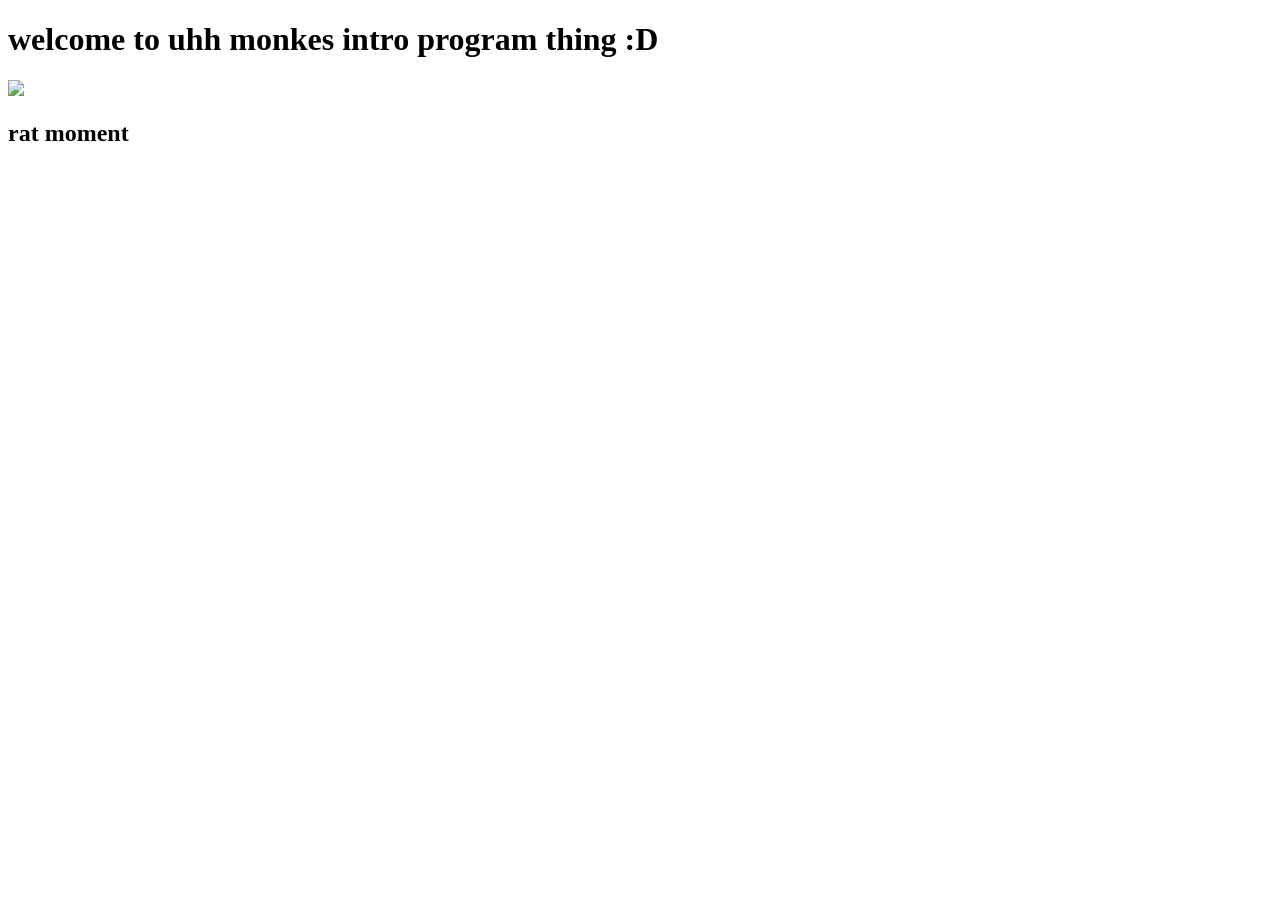
==== index.html @ bcebe080 "Add files via upload" ====
<!-- auughhhhh, this tells the browser its an html 5 webpage -->
<!DOCTYPE html>
<!-- the way the page needs to be set up, both top and bottom of the page will start and end with html -->
<html lang="en">
<!-- head section used as info for browsers and search engines -->
<head>
    <!-- lets the browser know that any language and character might be on the page -->
    <meta charset="UTF-8">
    <!-- the first step in mobile development, the webpage will look like ass on a phone without this -->
    <meta name="viewport" content="width=device-width, initial-scale=1.0">
    <!-- text for the browser tab -->
    <title>Intro 2 Program Index</title>
</head>
<!-- anything the user is gonna see is in the body section -->
<body>
    <!-- info at the top of the page -->
    <header>

        <h1>welcome to uhh monkes intro program thing :D</h1>
    </header>

    <!-- this is a paragraph tg -->
    <p>

        <img src="rat moment.png" width="900" id="memeImage">
    </p>

    <header>
        <!-- text on bottom of image -->
        <h2>rat moment</h2>
    </header>
<!-- the second to last body tag should be the last line of code on each html page -->
</body>
<!-- last line of html page -->
</html>
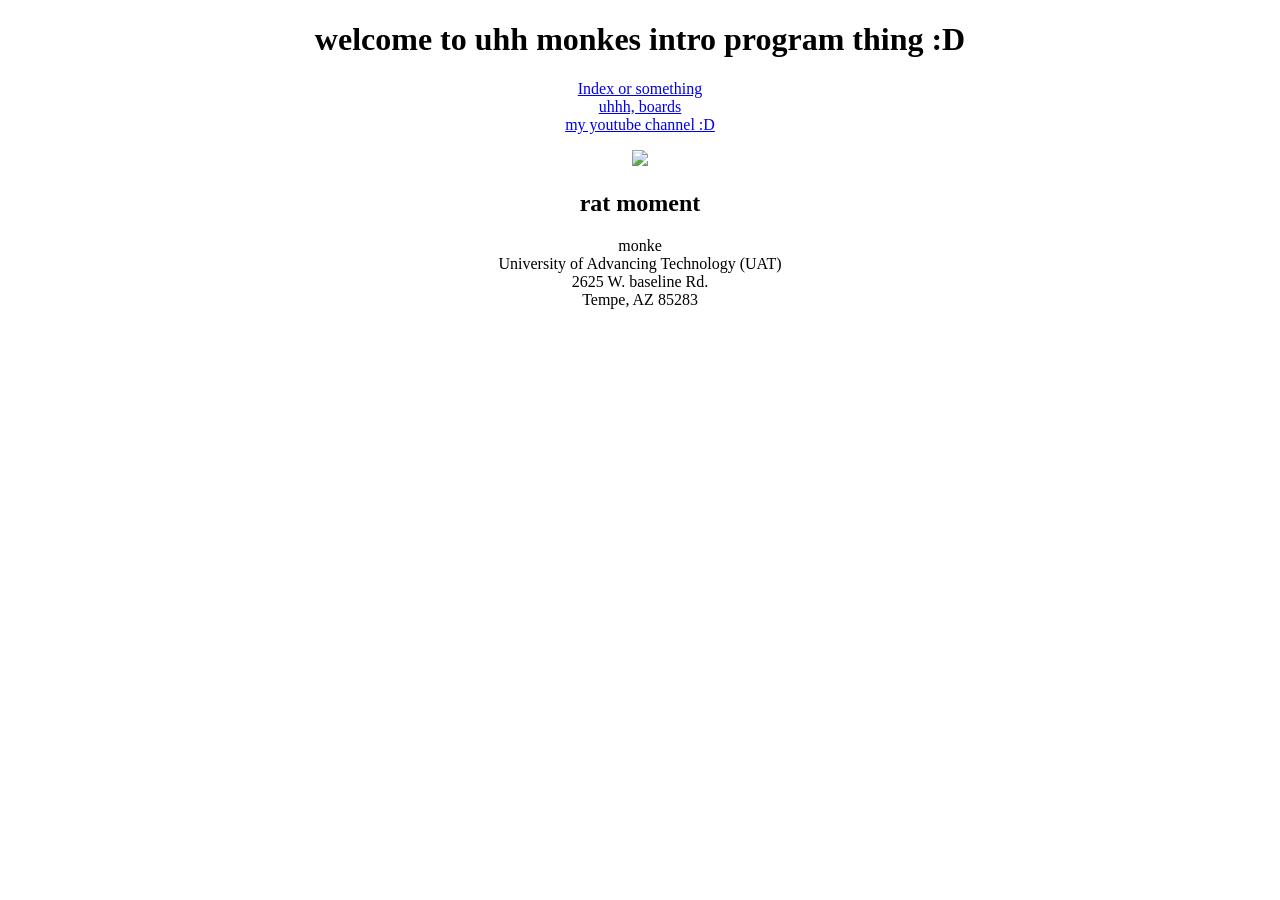
==== commit a25df74e: "Add files via upload" ====
--- a/index.html
+++ b/index.html
@@ -13,10 +13,20 @@
 </head>
 <!-- anything the user is gonna see is in the body section -->
 <body>
+    <center>
     <!-- info at the top of the page -->
     <header>
 
         <h1>welcome to uhh monkes intro program thing :D</h1>
+
+        <!-- this will be menu for traveling between webpages -->
+         <nav>
+            <a href="index.html">Index or something</a>
+            <br>
+            <a href="boards.html">uhhh, boards</a>
+            <br>
+            <a href="https://www.youtube.com/@hi_monke">my youtube channel :D</a>
+         </nav>
     </header>
 
     <!-- this is a paragraph tg -->
@@ -29,6 +39,19 @@
         <!-- text on bottom of image -->
         <h2>rat moment</h2>
     </header>
+
+    <!-- the footer is whre legal stuff and uhhh other stuff goes -->
+    <footer>
+        monke
+        <br>
+        University of Advancing Technology (UAT)
+        <br>
+        2625 W. baseline Rd.
+        <br>
+        Tempe, AZ 85283
+    </footer>
+
+ </center> 
 <!-- the second to last body tag should be the last line of code on each html page -->
 </body>
 <!-- last line of html page -->
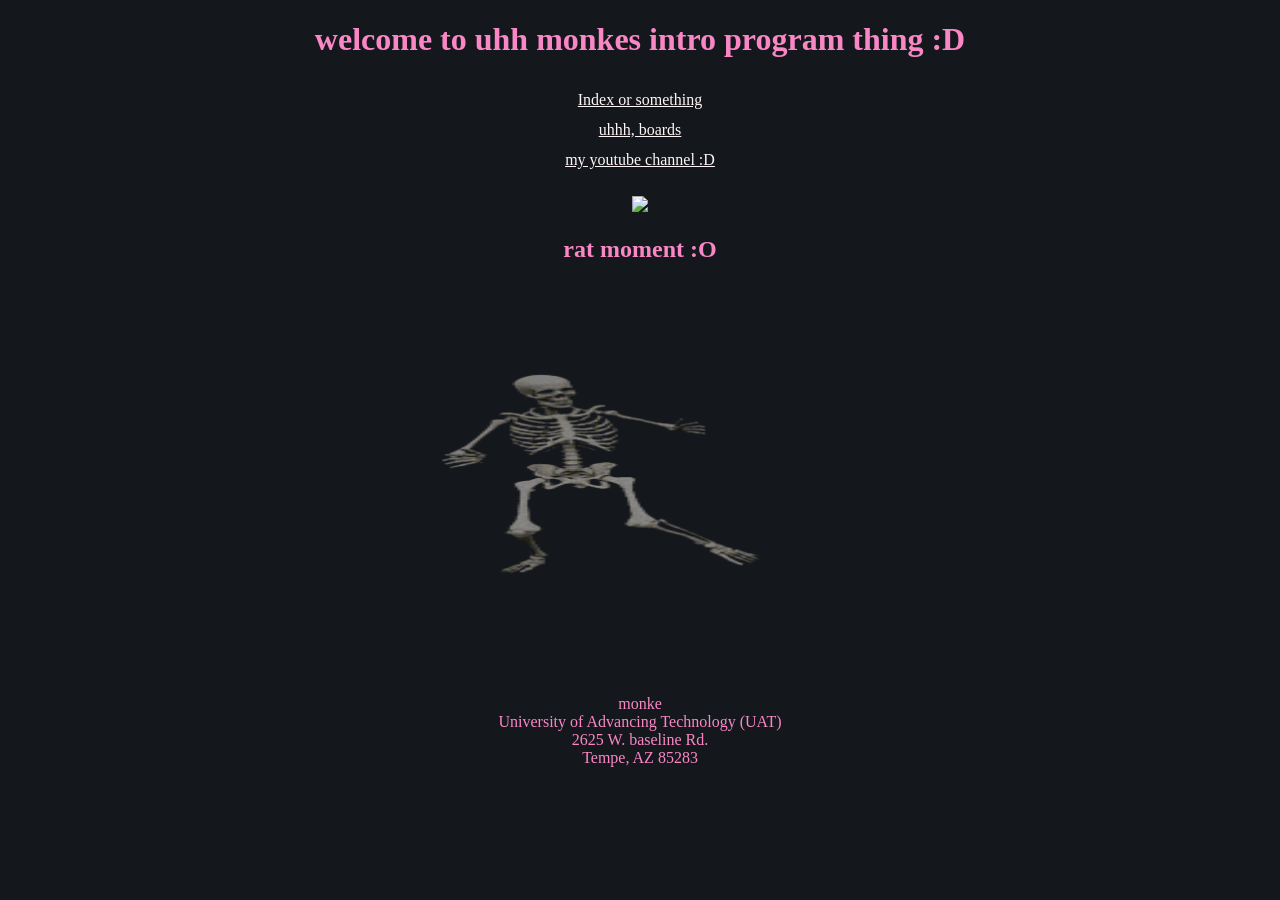
==== commit 14aa6c15: "Add files via upload" ====
--- a/index.html
+++ b/index.html
@@ -6,6 +6,8 @@
 <head>
     <!-- lets the browser know that any language and character might be on the page -->
     <meta charset="UTF-8">
+    <!-- globally control colors with reference to the main css document -->
+    <link rel="stylesheet" href="main.css">
     <!-- the first step in mobile development, the webpage will look like ass on a phone without this -->
     <meta name="viewport" content="width=device-width, initial-scale=1.0">
     <!-- text for the browser tab -->
@@ -37,11 +39,23 @@
 
     <header>
         <!-- text on bottom of image -->
-        <h2>rat moment</h2>
+        <h2>rat moment :O</h2>
+        <br>
+        <br>
+        <br>
     </header>
+
+    <p>
+
+        <img src="skull dance.gif" width="900" id="skull">
+    </p>
 
     <!-- the footer is whre legal stuff and uhhh other stuff goes -->
     <footer>
+        <br>
+        <br>
+        <br>
+        <br>
         monke
         <br>
         University of Advancing Technology (UAT)
--- a/main.css
+++ b/main.css
@@ -0,0 +1,31 @@
+header{
+    color: #f987c5;
+}
+
+
+body{
+    background-color: #14181d;
+    color: #f987c5;
+}
+
+
+nav{
+    padding: 5px;
+    line-height: 30px;
+}
+
+
+#skull{
+    width: 550px;
+    height: 250px;
+}
+
+
+p{
+    color: #fff5f7;
+}
+
+
+a{
+    color: #fff5f7;
+}
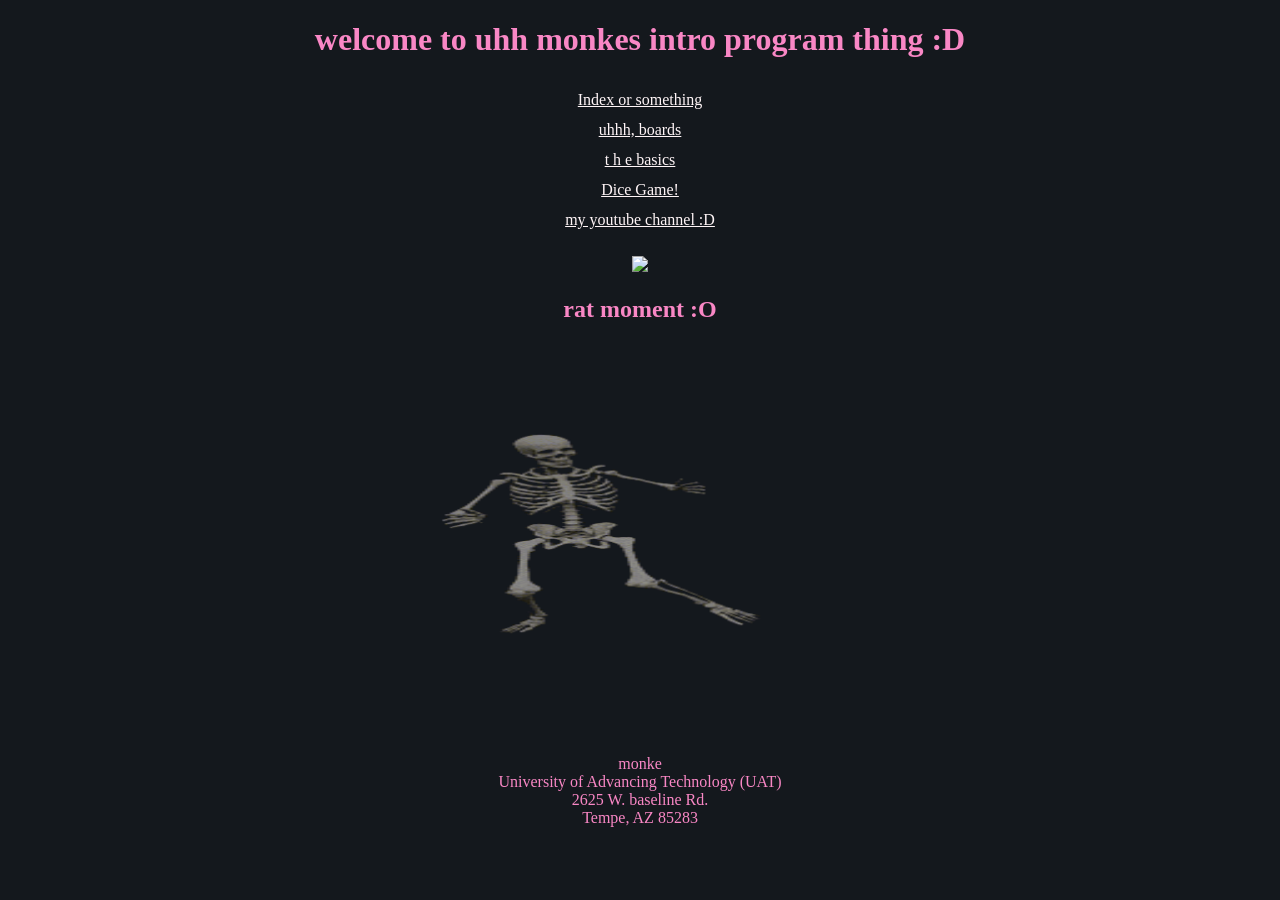
==== commit 70c92bc6: "Add files via upload" ====
--- a/index.html
+++ b/index.html
@@ -26,6 +26,10 @@
             <a href="index.html">Index or something</a>
             <br>
             <a href="boards.html">uhhh, boards</a>
+            <br>
+            <a href="basics.html">t h e  basics</a>
+            <br>
+            <a href="Dice Game.html">Dice Game!</a>
             <br>
             <a href="https://www.youtube.com/@hi_monke">my youtube channel :D</a>
          </nav>
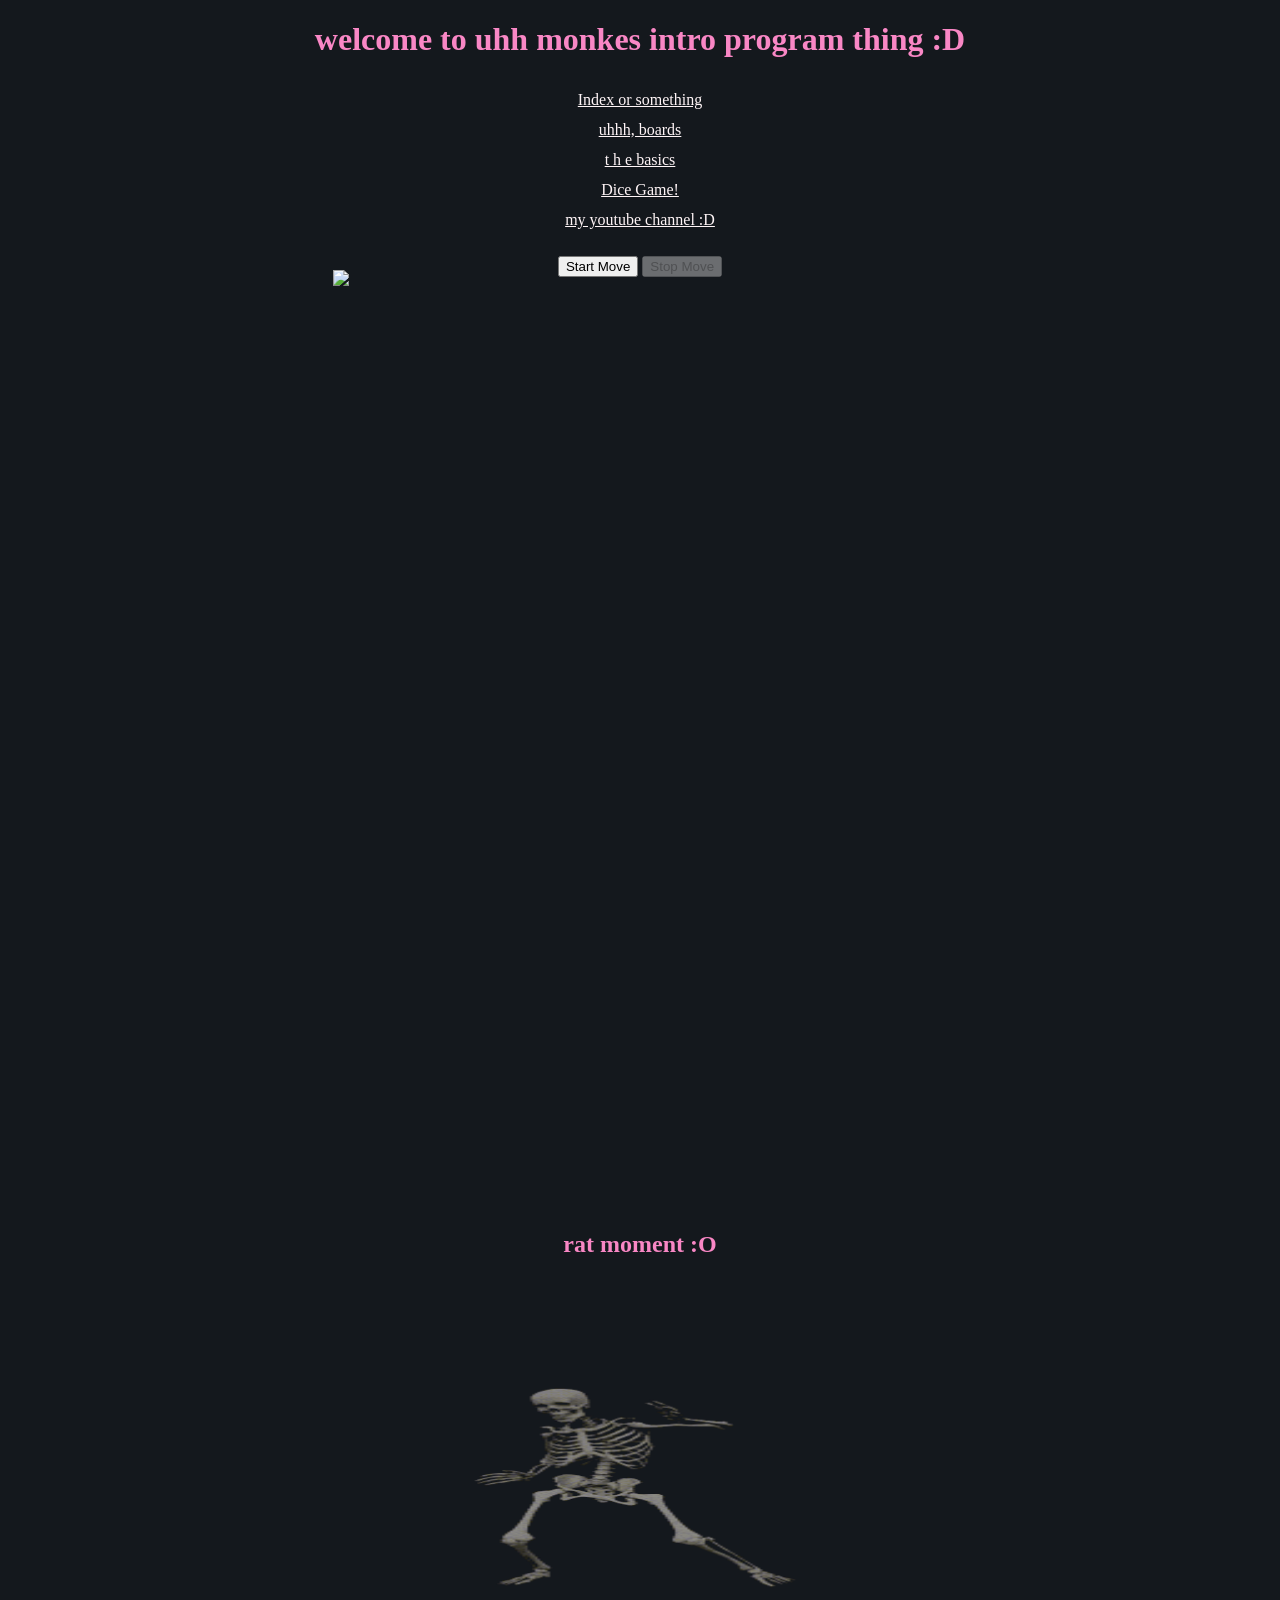
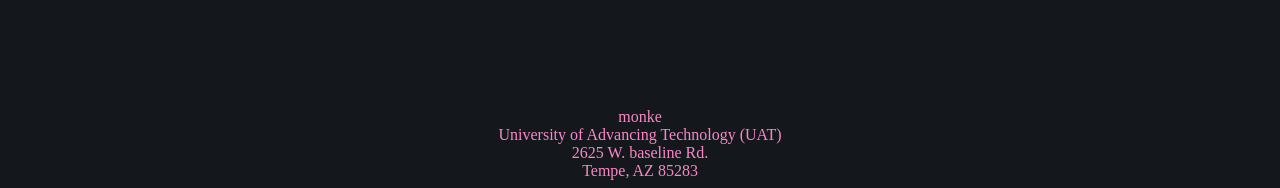
==== commit 9c9a34a1: "Add files via upload" ====
--- a/index.html
+++ b/index.html
@@ -35,15 +35,75 @@
          </nav>
     </header>
 
+    <!-- move code to external js code folder -->
+    <script src="index move image.js">
+    </script>
+
     <!-- this is a paragraph tg -->
     <p>
-
+        <button id="btnStart" onclick="startMove();">Start Move</button>
+        <!-- the stop button should not be clickable when page loads, 
+         so disable=true ensures that -->
+        <button id="btnStop" onclick="stopMove();" disabled="true">Stop Move</button>
+        <br>
         <img src="rat moment.png" width="900" id="memeImage">
     </p>
 
     <header>
         <!-- text on bottom of image -->
+         <br>
+         <br>
+         <br>
+         <br>
+         <br>
+         <br>
+         <br>
+         <br>
+         <br>
+         <br>
+         <br>
+         <br>
+         <br>
+         <br>
+         <br>
+         <br>
+         <br>
+         <br>
+         <br>
+         <br>
+         <br>
+         <br>
+         <br>
+         <br>
+         <br>
+         <br>
+         <br>
+         <br>
+         <br>
+         <br>
+         <br>
+         <br>
+         <br>
+         <br>
+         <br>
+         <br>
+         <br>
+         <br>
+         <br>
+         <br>
+         <br>
+         <br>
+         <br>
+         <br>
+         <br>
+         <br>
+         <br>
+         <br>
+         <br>
+         <br>
+         <br>
         <h2>rat moment :O</h2>
+        <br>
         <br>
         <br>
         <br>
--- a/main.css
+++ b/main.css
@@ -28,4 +28,11 @@
 
 a{
     color: #fff5f7;
-}+}
+
+#memeImage{
+    position: absolute;
+    left: 26%;
+    top: 30%;
+}
+
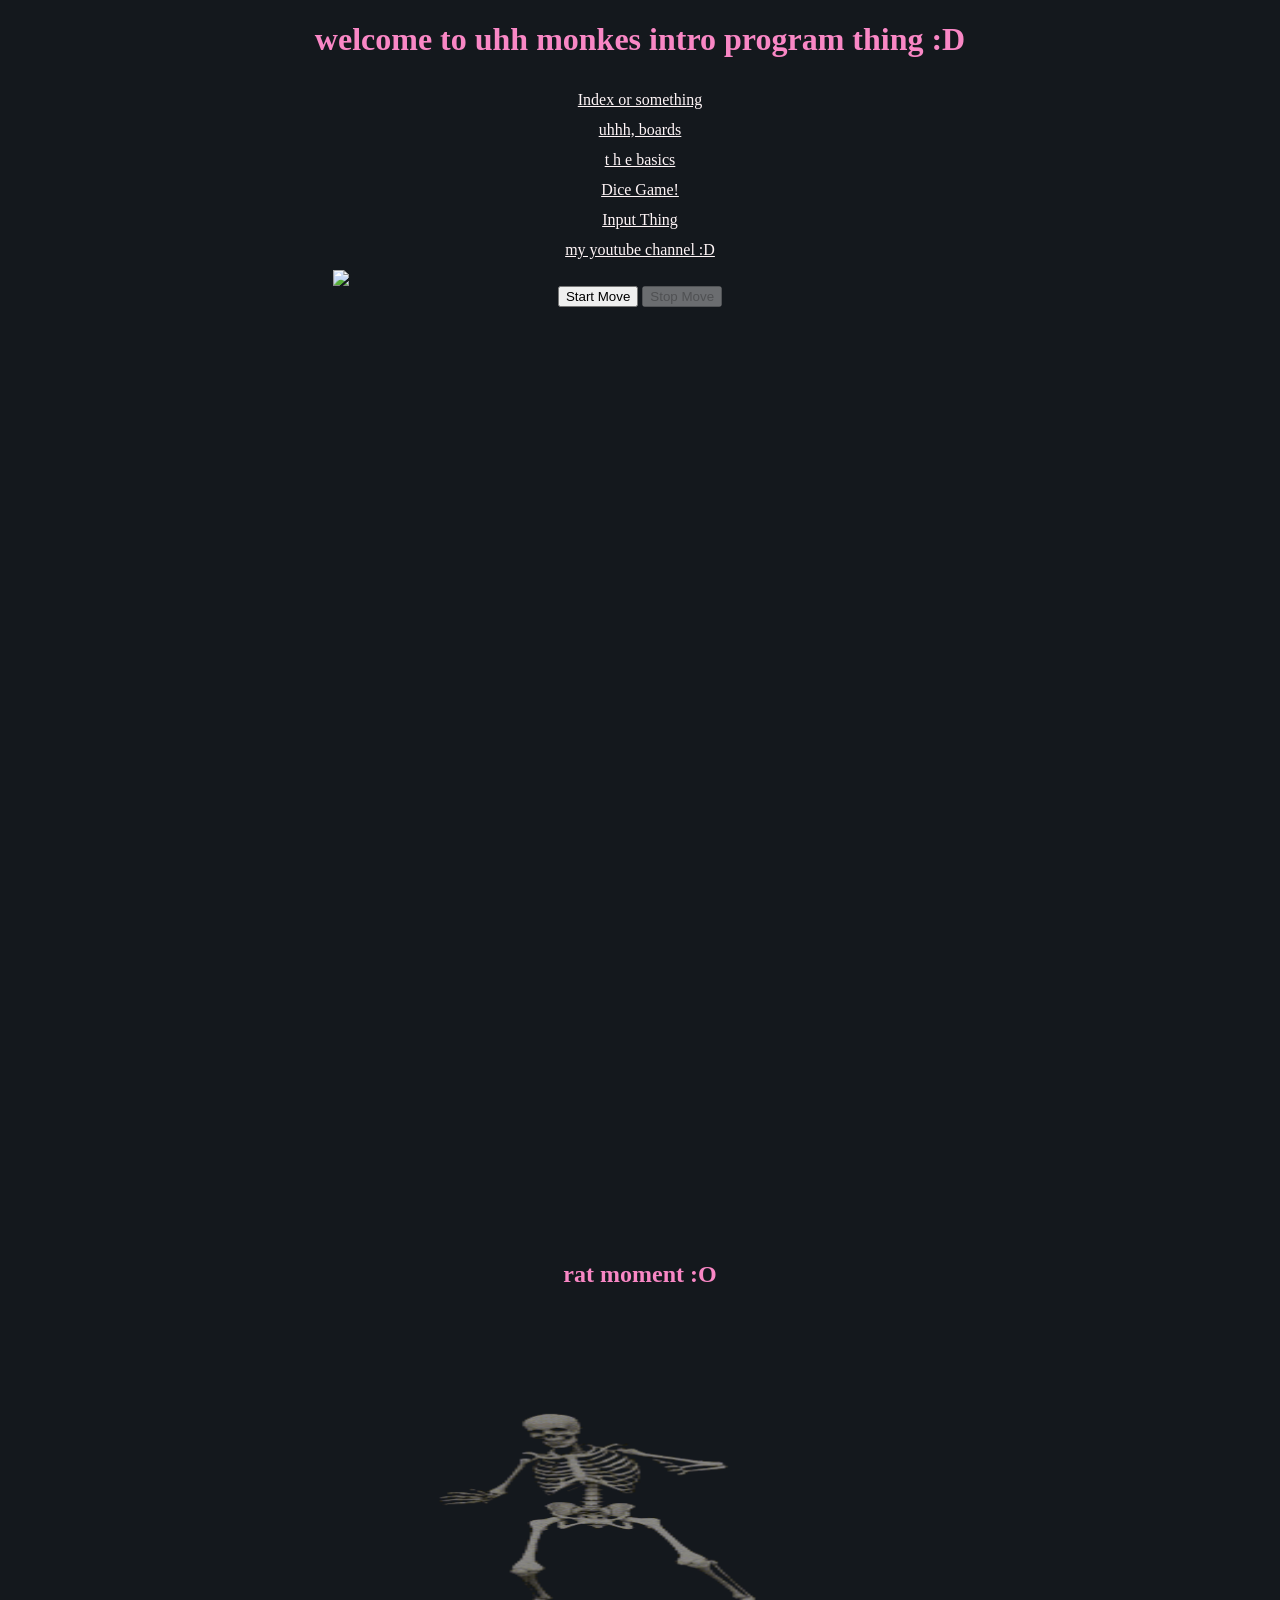
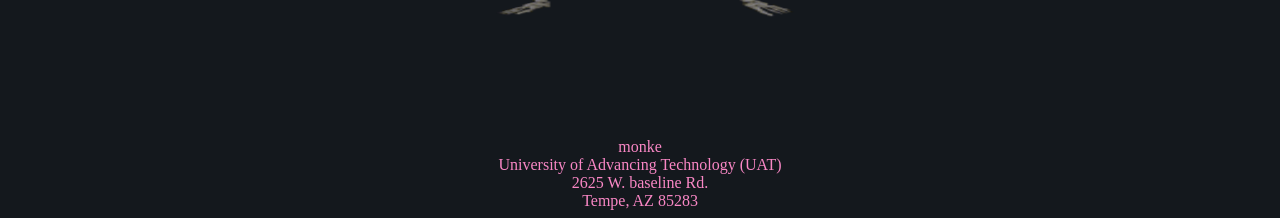
==== commit d3c30b4e: "Add files via upload" ====
--- a/index.html
+++ b/index.html
@@ -31,8 +31,10 @@
             <br>
             <a href="Dice Game.html">Dice Game!</a>
             <br>
+            <a href="input validation.html">Input Thing</a>
+            <br>
             <a href="https://www.youtube.com/@hi_monke">my youtube channel :D</a>
-         </nav>
+        </nav>
     </header>
 
     <!-- move code to external js code folder -->
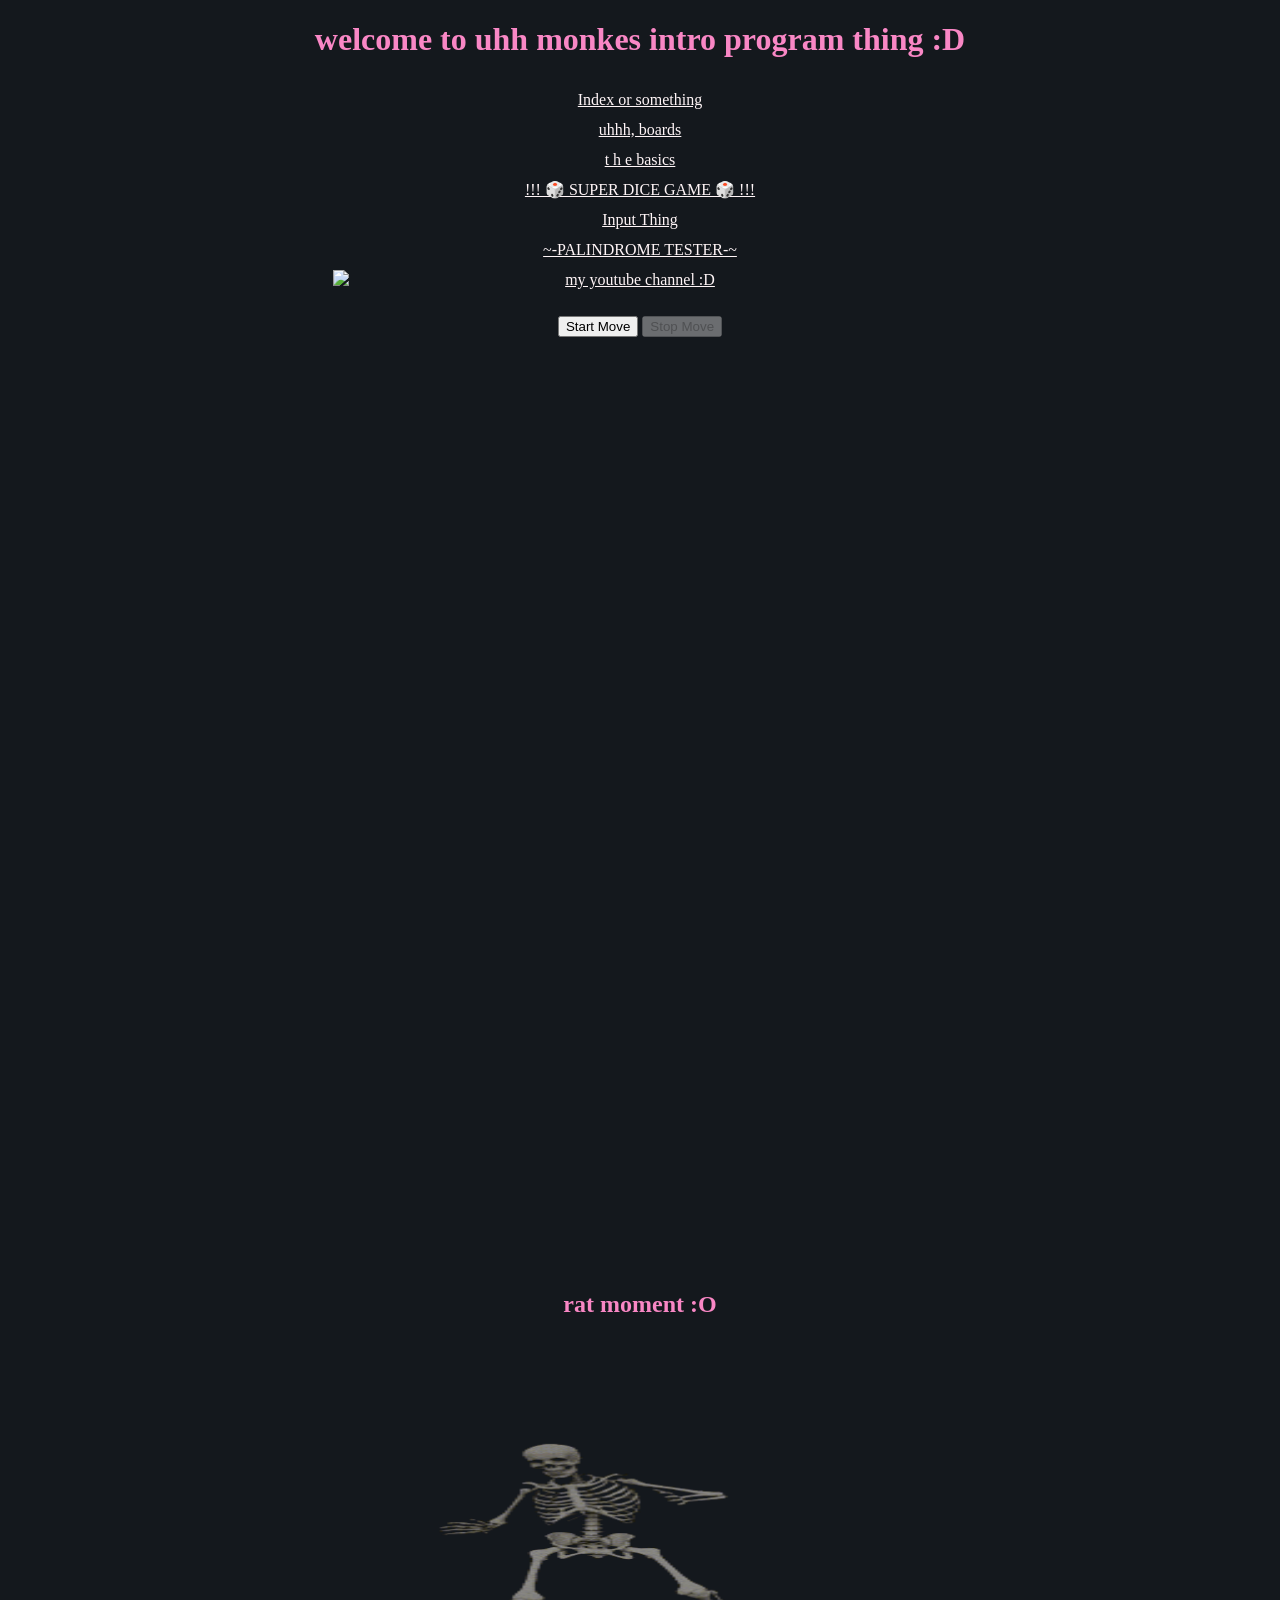
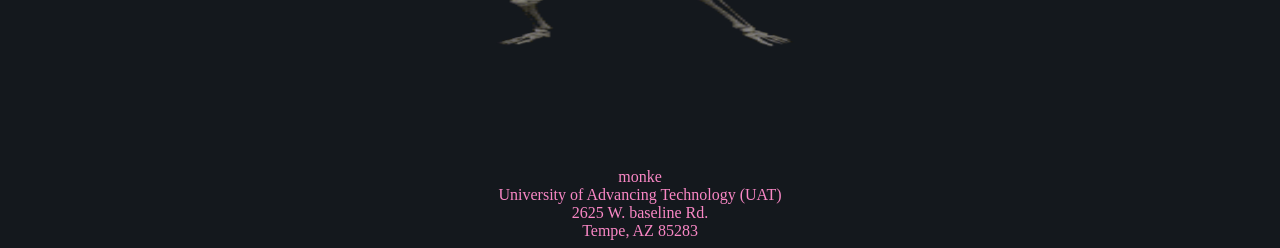
==== commit d7a9f1aa: "Add files via upload" ====
--- a/index.html
+++ b/index.html
@@ -8,6 +8,8 @@
     <meta charset="UTF-8">
     <!-- globally control colors with reference to the main css document -->
     <link rel="stylesheet" href="main.css">
+    <!-- controll what icon picture is displayed on the tab bar -->
+    <link rel="shortcut icon" type="tab icon" href="rat moment.png">
     <!-- the first step in mobile development, the webpage will look like ass on a phone without this -->
     <meta name="viewport" content="width=device-width, initial-scale=1.0">
     <!-- text for the browser tab -->
@@ -29,9 +31,11 @@
             <br>
             <a href="basics.html">t h e  basics</a>
             <br>
-            <a href="Dice Game.html">Dice Game!</a>
+            <a href="Dice Game.html">!!! 🎲 SUPER DICE GAME 🎲 !!!</a>
             <br>
             <a href="input validation.html">Input Thing</a>
+            <br>
+            <a href="palindrome tester wat.html">~-PALINDROME TESTER-~</a>
             <br>
             <a href="https://www.youtube.com/@hi_monke">my youtube channel :D</a>
         </nav>
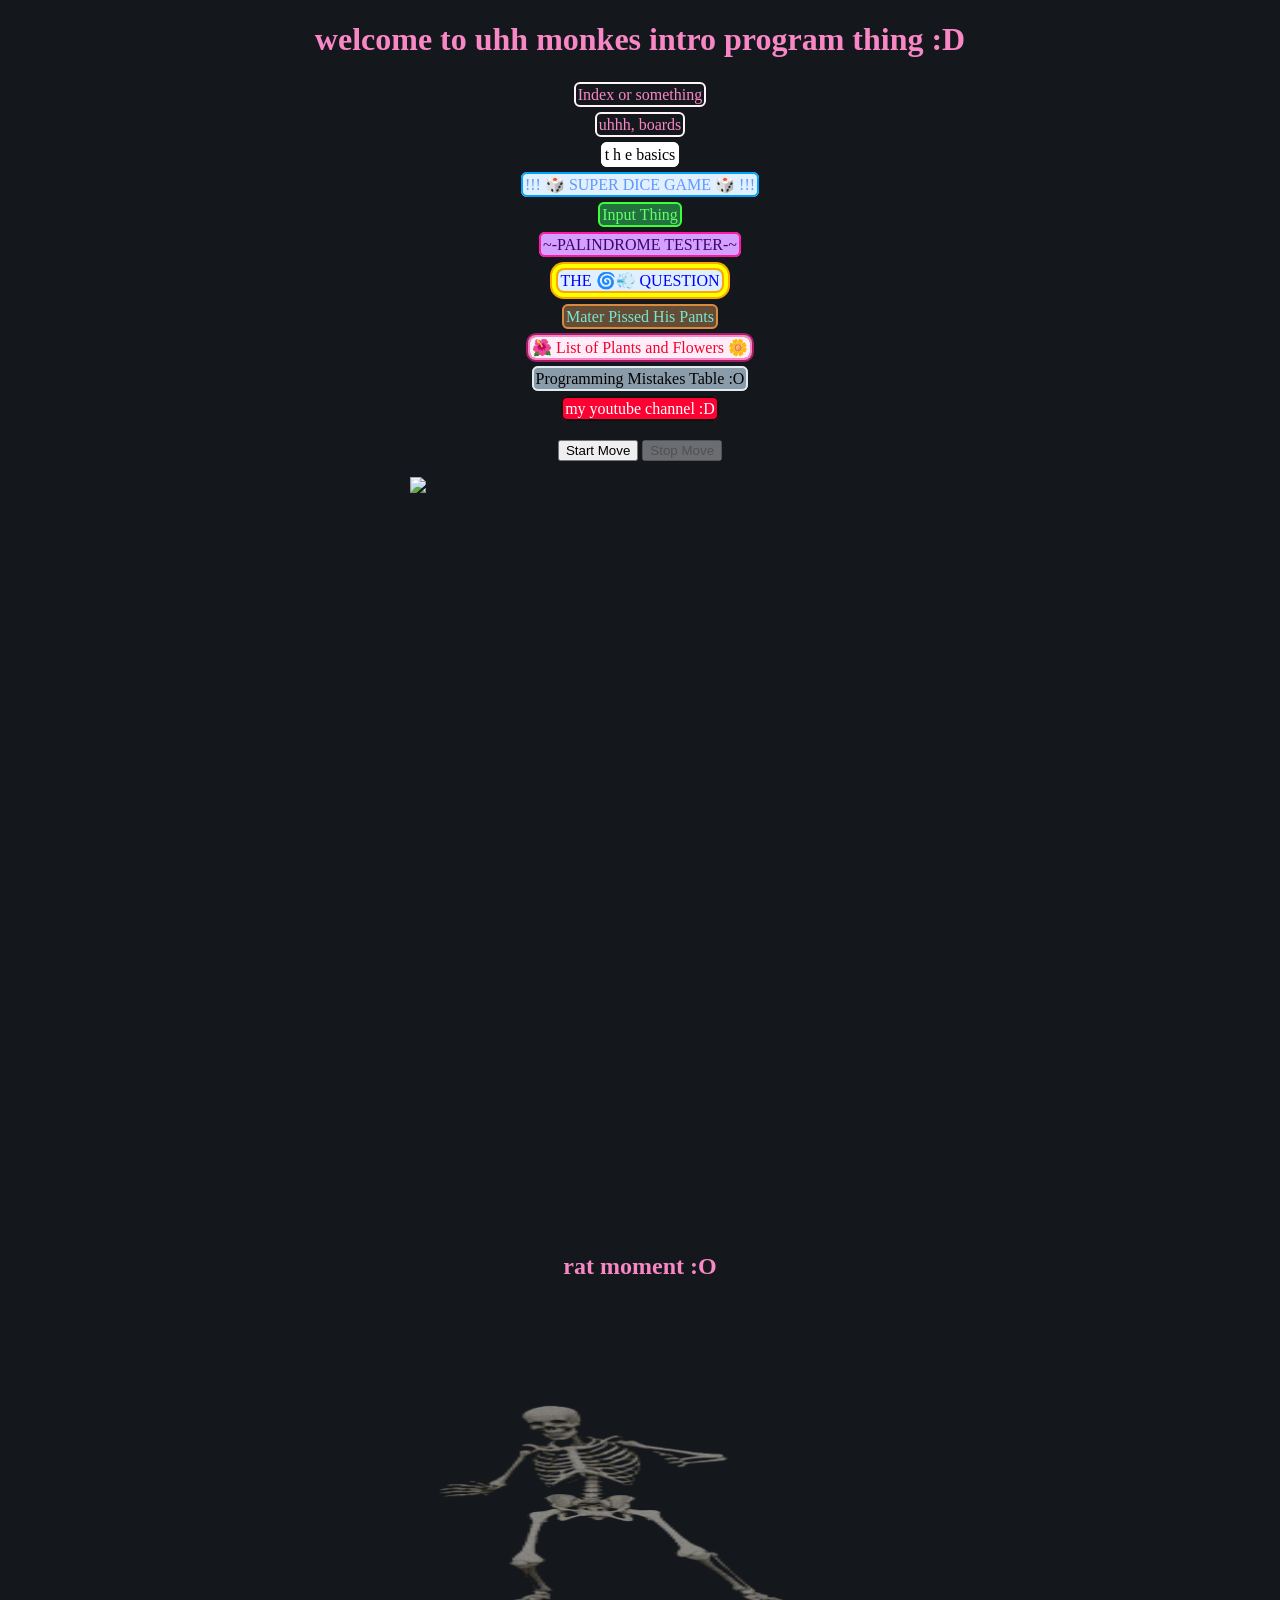
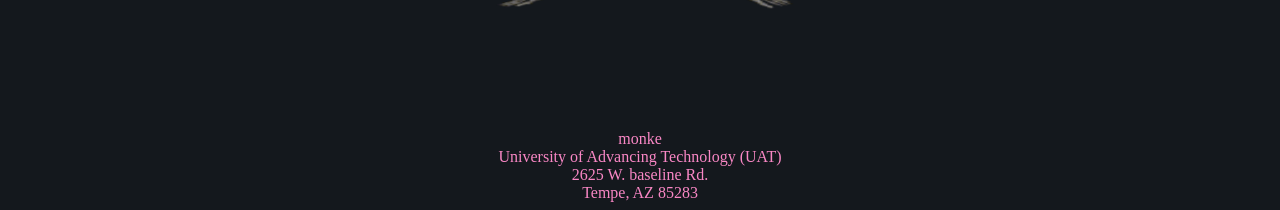
==== commit 3d7658b7: "Add files via upload" ====
--- a/index.html
+++ b/index.html
@@ -24,20 +24,28 @@
         <h1>welcome to uhh monkes intro program thing :D</h1>
 
         <!-- this will be menu for traveling between webpages -->
-         <nav>
-            <a href="index.html">Index or something</a>
+        <nav>
+            <a href="index.html" class="nav-index">Index or something</a>
             <br>
-            <a href="boards.html">uhhh, boards</a>
+            <a href="boards.html" class="nav-boards">uhhh, boards</a>
             <br>
-            <a href="basics.html">t h e  basics</a>
+            <a href="basics.html" class="nav-basics">t h e basics</a>
             <br>
-            <a href="Dice Game.html">!!! 🎲 SUPER DICE GAME 🎲 !!!</a>
+            <a href="Dice Game.html" class="nav-dice">!!! 🎲 SUPER DICE GAME 🎲 !!!</a>
             <br>
-            <a href="input validation.html">Input Thing</a>
+            <a href="input validation.html" class="nav-input">Input Thing</a>
             <br>
-            <a href="palindrome tester wat.html">~-PALINDROME TESTER-~</a>
+            <a href="palindrome tester wat.html" class="nav-palindrome">~-PALINDROME TESTER-~</a>
             <br>
-            <a href="https://www.youtube.com/@hi_monke">my youtube channel :D</a>
+            <a href="sanic.html" class="nav-sanic">THE 🌀💨 QUESTION</a>
+            <br>
+            <a href="mater piss.html" class="nav-mater">Mater Pissed His Pants</a>
+            <br>
+            <a href="flowers.html" class="nav-flowers">🌺 List of Plants and Flowers 🌼</a>
+            <br>
+            <a href="table.html" class="nav-table">Programming Mistakes Table :O</a>
+            <br>
+            <a href="https://www.youtube.com/@hi_monke" class="nav-youtube">my youtube channel :D</a>
         </nav>
     </header>
 
@@ -52,20 +60,11 @@
          so disable=true ensures that -->
         <button id="btnStop" onclick="stopMove();" disabled="true">Stop Move</button>
         <br>
-        <img src="rat moment.png" width="900" id="memeImage">
+        <img src="rat moment.png" width="700" id="memeImage">
     </p>
 
     <header>
         <!-- text on bottom of image -->
-         <br>
-         <br>
-         <br>
-         <br>
-         <br>
-         <br>
-         <br>
-         <br>
-         <br>
          <br>
          <br>
          <br>
--- a/main.css
+++ b/main.css
@@ -8,12 +8,88 @@
     color: #f987c5;
 }
 
-
-nav{
-    padding: 5px;
+nav a{
+    text-decoration: none;
+    padding: 2px;
     line-height: 30px;
+    border-radius: 6px;
+    border: 2.5px solid;
 }
 
+.nav-index {
+    background-color: #14181d;
+    color: #f987c5;
+    border: 2.5px solid #fff5f7;
+}
+
+.nav-boards {
+    background-color: #14181d;
+    color: #f987c5;
+    border: 2.5px solid #fff5f7;
+}
+
+.nav-basics{
+    background-color: #ffffff;
+    color: #000000;
+    border: 2.5px solid #ffffff;
+}
+
+.nav-dice{
+    background-color: #e0f0ff;
+    color: #6098ff;
+    border: 2.5px solid #00a2ff;
+}
+
+.nav-input{
+    background-color: #21723c;
+    color: #62ff6a;
+    border: 2.5px solid #3cff36;
+}
+
+.nav-palindrome{
+    background-color: #d4a0ff;
+    color: #430069;
+    border: 2.5px solid #ff18a6;
+}
+
+.nav-sanic{
+    line-height: 42px;
+    background-color: #e0f0ff;
+    color: blue;
+    border: 0px solid #ffffff;
+    box-shadow:
+        0 0 0 2px orange,
+        0 0 0 6px yellow,
+        0 0 0 8px orange;
+}
+
+.nav-mater{
+    background-color: rgb(100, 76, 53);
+    color: rgb(118, 231, 212);
+    border: 2.5px solid rgb(216, 137, 64);
+}
+
+.nav-flowers{
+    line-height: 32px;
+    background-color: rgb(255, 238, 250);
+    color: #f5052d;
+    border: 0px solid #ffffff;
+    box-shadow:
+        0 0 0 2px #f987c5,
+        0 0 0 4px #a31e67;
+}
+
+.nav-table{
+    background-color: rgb(138, 156, 170);
+    color: #000000;
+    border: 2.5px solid rgb(223, 234, 243);
+}
+
+.nav-youtube{
+    background-color: #ff0033;
+    color: #ffffff;
+    border: 2.5px solid #0f0f0f;
+}
 
 #skull{
     width: 550px;
@@ -25,14 +101,9 @@
     color: #fff5f7;
 }
 
-
-a{
-    color: #fff5f7;
+#memeImage{
+    position: absolute;
+    left: 32%;
+    top: 53%;
 }
 
-#memeImage{
-    position: absolute;
-    left: 26%;
-    top: 30%;
-}
-
